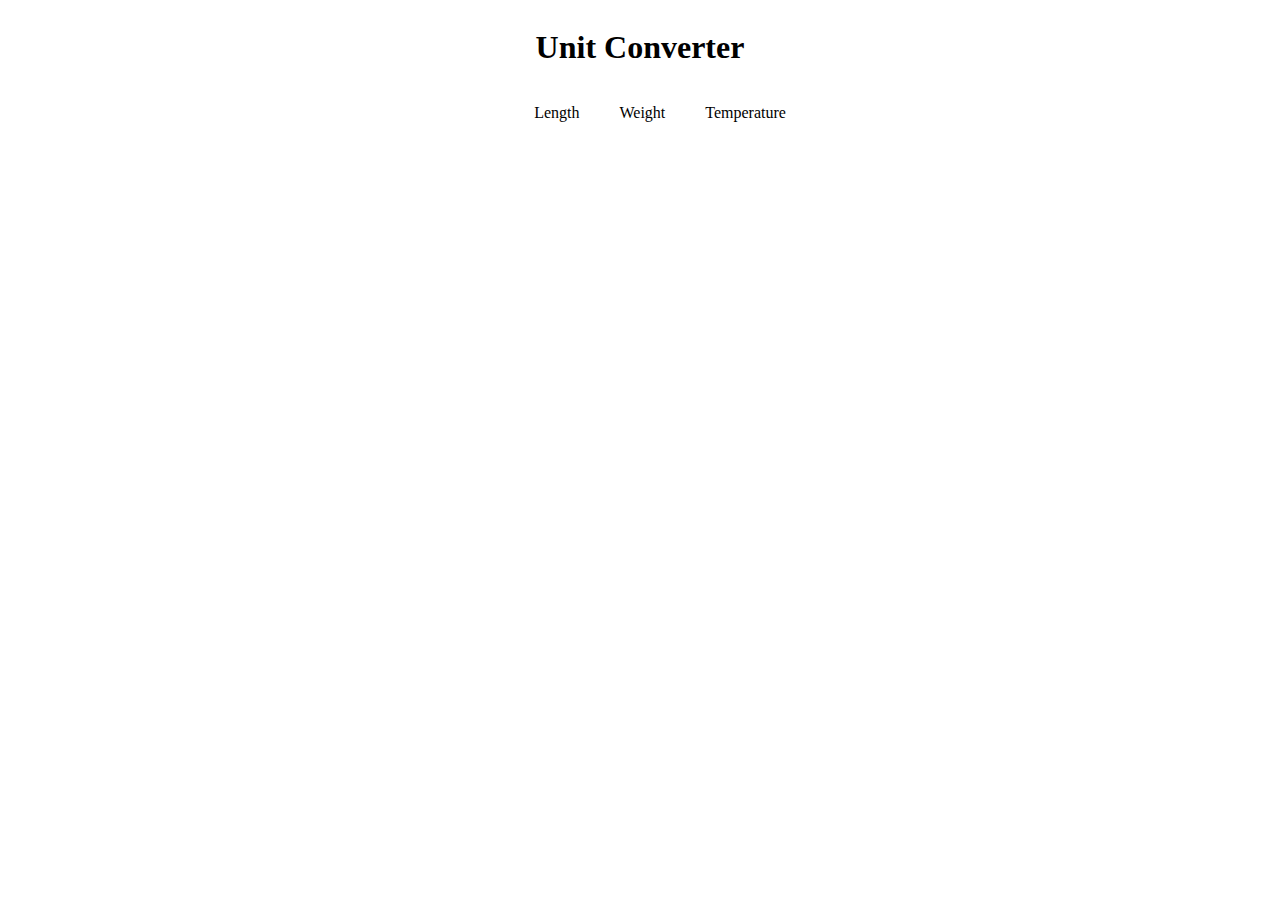
==== index.html @ afa34bfd "add initial unit converter files and configuration" ====
<!DOCTYPE html>
<html lang="en">

<head>
    <meta charset="UTF-8" />
    <meta name="viewport" content="width=device-width, initial-scale=1.0" />
    <title>Document</title>
    <link rel="stylesheet" href="style.css">
</head>

<body>
    <div class="container">
        <h1>Unit Converter</h1>
        <ul>
            <li><a href="length.html" id="length">Length</a></li>
            <li><a href="weight.html" id="weight">Weight</a></li>
            <li><a href="temperature.html" id="temperature">Temperature</a></li>
        </ul>
    </div>

    <script src="index.js"></script>
</body>

</html>
---- style.css ----
/* * {
    background-color: black;
    color: white;
} */

.container {
    display: flex;
    justify-content: center;
    align-items: center;
    flex-direction: column;
}

.container .length {
    display: flex;
    flex-direction: column;
}

.container ul {
    list-style: none;
    display: flex;
}

.container ul li a {
    text-decoration: none;
    color: black;
    margin: 20px;
}

.container ul li a:hover {
    text-decoration: underline;
}

button {
    margin: 10px 0px;
}
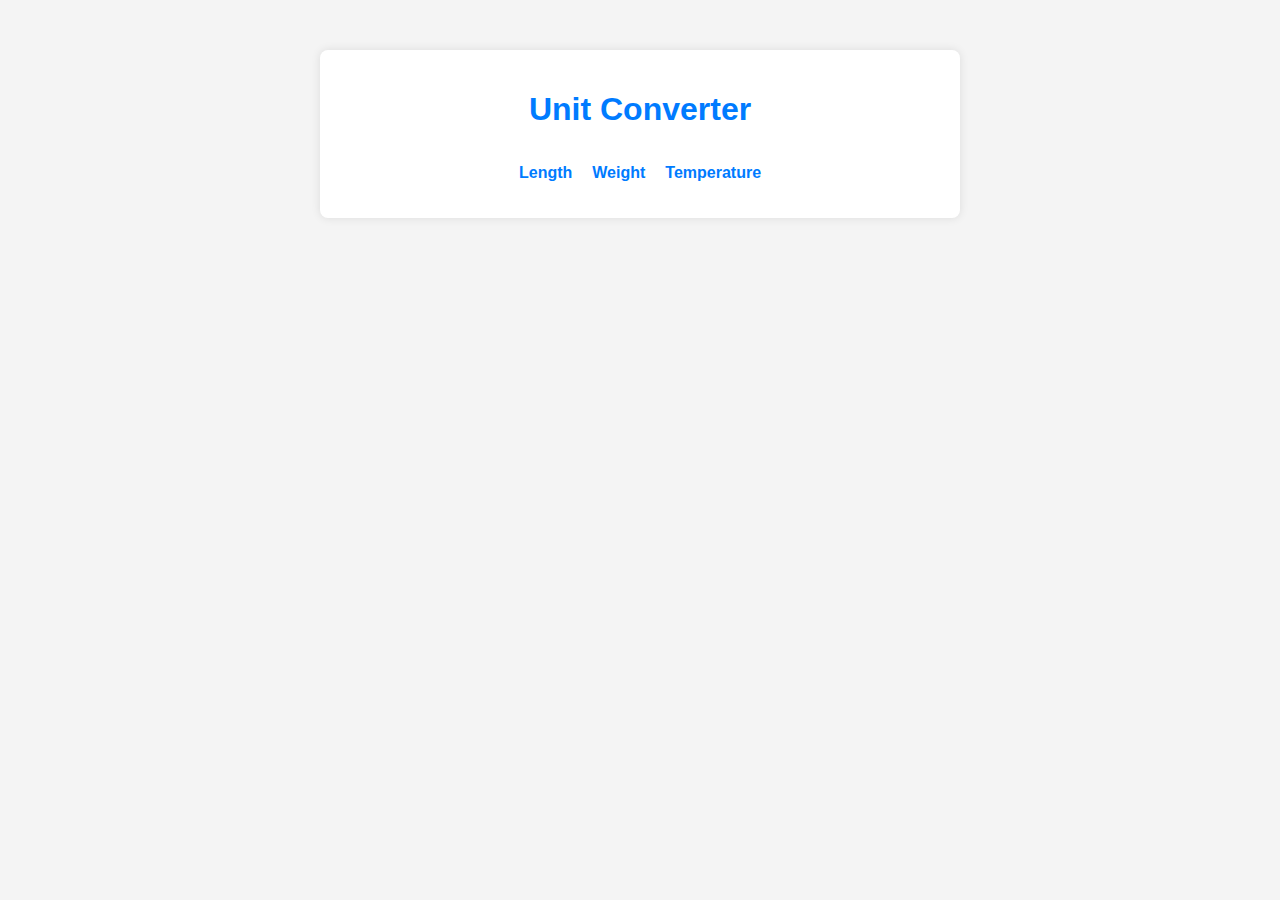
==== commit eae3d9a0: "docs: enhance README with project description, features, installation, and usage instructions; updat" ====
--- a/index.html
+++ b/index.html
@@ -12,9 +12,9 @@
     <div class="container">
         <h1>Unit Converter</h1>
         <ul>
-            <li><a href="length.html" id="length">Length</a></li>
-            <li><a href="weight.html" id="weight">Weight</a></li>
-            <li><a href="temperature.html" id="temperature">Temperature</a></li>
+            <li><a href="pages/length.html" id="length">Length</a></li>
+            <li><a href="pages/weight.html" id="weight">Weight</a></li>
+            <li><a href="pages/temperature.html" id="temperature">Temperature</a></li>
         </ul>
     </div>
 
--- a/style.css
+++ b/style.css
@@ -1,35 +1,80 @@
-/* * {
-    background-color: black;
-    color: white;
-} */
+body {
+    font-family: Arial, sans-serif;
+    background-color: #f4f4f4;
+    color: #333;
+    margin: 0;
+    padding: 0;
+}
 
 .container {
     display: flex;
     justify-content: center;
     align-items: center;
     flex-direction: column;
+    padding: 20px;
+    background-color: #fff;
+    box-shadow: 0 0 10px rgba(0, 0, 0, 0.1);
+    border-radius: 8px;
+    max-width: 600px;
+    margin: 50px auto;
 }
 
-.container .length {
-    display: flex;
-    flex-direction: column;
+.container h1 {
+    margin-bottom: 20px;
+    color: #007BFF;
 }
 
 .container ul {
     list-style: none;
     display: flex;
+    padding: 0;
+}
+
+.container ul li {
+    margin: 0 10px;
 }
 
 .container ul li a {
     text-decoration: none;
-    color: black;
-    margin: 20px;
+    color: #007BFF;
+    font-weight: bold;
+    transition: color 0.3s;
 }
 
 .container ul li a:hover {
     text-decoration: underline;
+    color: #0056b3;
+}
+
+.container .length,
+.container .weight,
+.container .temperature {
+    display: flex;
+    flex-direction: column;
+    width: 100%;
+}
+
+.container input[type="text"],
+.container select {
+    padding: 10px;
+    margin: 10px 0;
+    border: 1px solid #ccc;
+    border-radius: 4px;
+    width: 100%;
+    box-sizing: border-box;
 }
 
 button {
-    margin: 10px 0px;
+    padding: 10px 20px;
+    margin: 10px 0;
+    border: none;
+    border-radius: 4px;
+    background-color: #007BFF;
+    color: #fff;
+    cursor: pointer;
+    transition: background-color 0.3s;
+}
+
+button:hover {
+    background-color: #0056b3;
 }